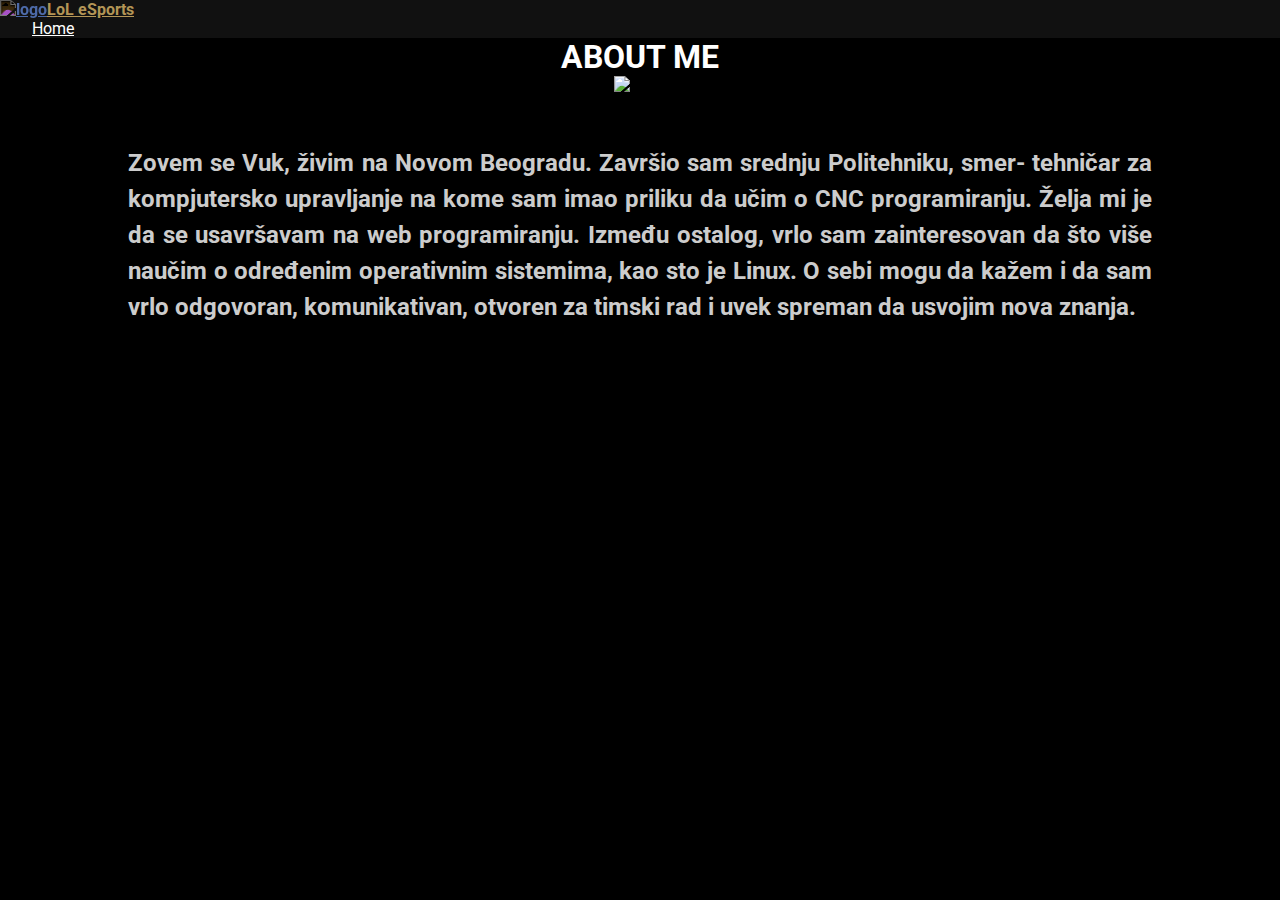
==== author.html @ 24bab16d "#5" ====
<!DOCTYPE html>
<html class="pozadina">
<head>
	<title>League Of Legends eSports</title>
	<meta charset="utf-8"/>
	<meta http-equiv="X-UA-Compatible" content="IE=edge">
	<meta charset="utf-8">
	<meta name="description" content="Welcome to League Of Legends eSports.">
	<meta name="keywords" content="metro,exodus,characters,weapons,artyom,system requirements">
	<meta name="author" content="Vuk Lekic 351/17"/>
	<meta name="viewport" content="width=device-width, initial-scale=1">
	<link rel="shortcut icon" href="assets/images/icon.ico" type="image/ico" sizes="128x128">
	<link rel="stylesheet" href="https://cdn.jsdelivr.net/npm/bulma@0.8.0/css/bulma.min.css">
	<link href="assets/css/style.css" rel="stylesheet" type="text/css"/>
	<link rel="stylesheet" href="https://cdn.jsdelivr.net/bxslider/4.2.12/jquery.bxslider.css">
	<link href='http://fonts.googleapis.com/css?family=Roboto' rel='stylesheet' type='text/css'>
  <script defer src="https://use.fontawesome.com/releases/v5.3.1/js/all.js"></script>
	<script src="https://ajax.googleapis.com/ajax/libs/jquery/3.3.1/jquery.min.js"></script>
	<script src='http://ajax.googleapis.com/ajax/libs/jqueryui/1.8.5/jquery-ui.min.js'></script>
</head>
<body>
  <nav class="navbar has-background" role="navigation" aria-label="main navigation">
    <div class="navbar-brand">
			<a class="navbar-item logoText" href="index.html">
        <img src="assets/images/logo.png" alt="logo" width="50" height="50">LoL eSports
      </a>

      <a role="button" class="navbar-burger" aria-label="menu" aria-expanded="false">
        <span aria-hidden="true"></span>
        <span aria-hidden="true"></span>
        <span aria-hidden="true"></span>
      </a>
    </div>
    <div class="navbar-menu">
       <div class="navbar-end has-text-weight-medium is-uppercase">
         <!-- navbar items -->
         <a href="index.html" class="navbar-item is-size-6-desktop is-size-5-mobile is-size-5-tablet">
           <i class="fa fa-home"></i>
           Home
         </a>
    </div>
  </nav>
  <section class="hero is-fullheight">
  <div id="shpcart" class="hero-body">
		<h1 class="title">ABOUT ME</h1>
    <div class="container" id="author">
      <figure>
        <img src="assets/images/autorslika.jpg" width="300" alt="autor">
      </figure>
      <p class="text-autor">Zovem se Vuk, živim na Novom Beogradu. Završio sam srednju Politehniku, smer- tehničar za kompjutersko upravljanje na kome sam imao priliku da učim o CNC programiranju. Želja mi je da se usavršavam na web programiranju. Između ostalog, vrlo sam zainteresovan da što više naučim o određenim operativnim sistemima, kao sto je Linux. O sebi mogu da kažem i da sam vrlo odgovoran, komunikativan, otvoren za timski rad i uvek spreman da usvojim nova znanja.</p>
    </div>
  </div>
</section>
<script src="assets/js/jquery.js"></script>
  </body>
</html>
---- assets/css/style.css ----
*, *:before, *:after {
    box-sizing: inherit;
}
* {
  margin: 0;
  padding: 0;
}
html {
    height: 100%;
    box-sizing: border-box;
    font-family: 'Roboto', sans-serif;
}
p{
    display: block;
    margin-block-start: 1em;
    margin-block-end: 1em;
    margin-inline-start: 0px;
    margin-inline-end: 0px;
    font-family: 'Roboto', sans-serif;
    font-weight: 200;
    line-height: 36px;
    color: #cccccc;
}
html {
  --scrollbarBG: #fff;
  --thumbBG: #b39556;
}
body::-webkit-scrollbar {
  width: 7px;
}
body {
  scrollbar-width: thin;
  scrollbar-color: var(--thumbBG) var(--scrollbarBG);
}
body::-webkit-scrollbar-track {
  background: var(--scrollbarBG);
}
body::-webkit-scrollbar-thumb {
  background-color: var(--thumbBG) ;
  border-radius: 6px;
}

.aktivan{
  color: #b39556!important;
}

#carousel .item img{
    display: block;
    width: 100%;
    height: auto;
}
#carousel .owl-dots{
  display:  none;
}
#owl-demo .item{
  background: #42bdc2;
  padding: 30px 0px;
  margin: 10px;
  color: #FFF;
  -webkit-border-radius: 3px;
  -moz-border-radius: 3px;
  border-radius: 3px;
  text-align: center;
}
#tgLige a:active,#tgLige a:focus {
  color: #b39556;
}

.poravnaj{
  margin-top: 100px;
}
.poravnaj:last-child{
  margin-top: 45px;
}
.svg-inline--fa{
  margin: 0 1rem;
  vertical-align: -0.4rem
}

.navbar-end .svg-inline--fa.fa-w-18{
  margin: 0 0.3rem;
}

.navbar-start{
  margin-left: 3rem;
}

.navbar-end{
  margin-right: 3rem;
}

/* slajder */

.bx-wrapper{
  border: 0px solid #fff!important;
  margin-bottom: 0px!important;
}

.slider > div span {
    display: block;
    background: rgba(0,0,0,.5);
    position: absolute;
    bottom: 0;
    color: #fff;
    text-align: center;
    padding: 0;
    width: 100%;
}

#carousel h2{
  margin-bottom: 5px;
}

.bx-wrapper .bx-pager, .bx-wrapper .bx-controls-auto {
  bottom: 40px!important;
}

.bx-wrapper .bx-pager.bx-default-pager a:hover, .bx-wrapper .bx-pager.bx-default-pager a.active, .bx-wrapper .bx-pager.bx-default-pager a:focus {
  background: #fff!important;
}


/* promo */

#promo{
  background-color: #242424;
  text-align: center;
  text-transform: uppercase;
  position: relative;
  height: 40vh;
}
#promo h1{
  font-size: 48px;
  font-family: Quadrata;
  font-weight: 600;
  color: #FFF;
}

#promoImg1 img{
  position: absolute;
  width: 35%;
  left: 0px;
  bottom: 0px;
}
#promoImg2 img{
 position: absolute;
  width: 21%;
  right: 150px;
  bottom: 20px;
}
#promoImg1, #promoImg2{
  opacity: 0.5
}

#promo .column:nth-child(2){
  margin-top: 100px;
}

/* button */
.btn{
  width: 10rem;
  height: 5vh;
  color: #cdfafa;
  border-radius: 10px;
  font-weight: bold;
  cursor: pointer;
  text-transform: uppercase;
  text-align: center;
  padding: 15px 0px;
}
.btn-content{
    line-height: 1;
    border: 2px solid turquoise;
    position: relative;
    z-index: 1;
    box-shadow: 0 0 25px rgba(0,0,0,.11);
    background: url('/assets/images/button.png')no-repeat;
    background-size: cover;
    background-color: #000;
}
.btn:hover{
	border: 1px solid turquoise;
  transition: .5s ease;
  -webkit-transform: translate(0%, -5%);
  color: turquoise;
}

#nsltr{
  background-color: #242424;
}

#footer.level:not(:last-child){
  margin-bottom: 0rem!important;
}
#footer{

  border-top: 2px solid #edc60f;
}
/* #footer .columns {
    margin-left: 0;
    margin-right: 0;
    margin-top: 0;
} */
/* #footer .columns:last-child {
    margin-bottom: 0;
} */
#footer a{
  color: #fff;
}
#footer a:hover{
  color: #b39556;
}
.footer {
    padding: 1rem 1.5rem;
}
#footer p{
  margin-block-start: 0em;
}
/* .cpy{
  text-align: center;
  margin-block-start: 0em;
  margin-block-end: 0em;
  float: right;
} */
/* *************************** TEAMS.HTML ***************************** */
#kategorijeLige{
  /* text-align: center; */
  color: #fff;
  position: relative;
  top: 40vh;
  display: flex;
}
#kategorijeLige a{
  color: #fff;
  font-size: 16px;
  font-weight: 700;
}
#kategorijeLige ul li{
  margin-bottom: 10px;
}

#navigacijaTimova{
  display: block;
  margin: auto;
  position: relative;
  top: 12vh;
}
#navigacijaTimova ul a:hover{
  color: #e4ca93;
}
#navigacijaTimova ul li:first-child{
  display: none;
}
#prikazTimova h2, #prikazTimova h3{
  color: #babbb8;
  text-transform: uppercase;
}
#prikazTimova h3{
  font-family: Helvetica, Arial, sans-serif;
  margin: 0;
  font-style: italic;
  font-weight: 200;
  letter-spacing: 0.05em;
  font-size: 28px;
}
#prikazTimova h2{
  font-family: Helvetica, Arial, sans-serif;
  margin: 0 0 30px 0;
  letter-spacing: 0.025em;
  font-weight: 500;
  font-size: 48px;
}
#prikazTimova h5{
  font-family: Helvetica, Arial, sans-serif;
  font-style: oblique;
  font-weight: 500;
  line-height: 30px;
  margin: 0 0 30px 0;
  letter-spacing: 0.13em;
  font-size: 16px;

}
#navigacijaTimova a:link{
  display: block;
  text-align: center;
}
#navigacijaTimova a{
  color: #fff;
  background: transparent;
  text-transform: uppercase;
  font-size: 18px;
}
#navigacijaTimova .aktivan{
    font-size: 24px;
}
#navigacijaTimova ul li{
  margin-bottom: 10px;
}

#timovi article{
  display: flex;
  align-items: center;
  justify-content: center;
  font-weight: bold;
  width: 100%;
  height: 90vh;
}

.sideNav{
  position: fixed;
  background: transparent;
}
.pozadina{
  background-image: url('/assets/images/parallax-back.png'), url('/assets/images/parallax-deep.png');
  background-position: left top, center top;
  background-repeat: no-repeat;
  background-size: cover;
  background-attachment: fixed;
  background-color: #000;
}
.pozadinaHeader1{
  background-image: url('/assets/images/header-bg.png') ;
  background-position: left top, center top;
  background-repeat: no-repeat;
  background-size: contain;
}
.pozadina2{
  background-image: url('/assets/images/header-bg.png'), url('/assets/images/parallax-back.png'), url('/assets/images/parallax-deep.png');
  background-position: left top, center top;
  background-repeat: no-repeat;
  background-size: cover;
  background-attachment: fixed;
  background-color: #000;
}
.team-logo{
  left: 0;
  bottom: 0;
  top: 0;
  margin: auto;
  position: absolute;
  /* width: 500px; */
  width: 40%;
}
.team-info{
  color: #fff;
  float: right;
  width: 46%;
  margin-right: 50px;
}


/* boja naslova timova */
#white{color: #fff!important;}#yellow{color: #fec524!important;}#blue{color: #2583b1!important;}#green{color: #1b7b4a!important;}#darkYellow{color: #696500!important;}
#lightBlue{color: #00b2aa!important;}#redWhite{color: #d21723!important;}#blueWhite{color: #0a1e3c!important;}#snowBlue{color: #6b98c5!important;}#ligtHighBlue{color: #0080ff!important;}
#orange{color: #ff5900!important;}#gold{color: #deb95d!important;}#redOrange{color: #e84100!important;}#redMisf{color: #ab142b!important;}#dirtYellow{color: #aa8b2f!important;}

/* /boja naslova timova */

#timovi article:nth-child(even) .team .team-info{
  margin-left: 50px;
  float: left;
  width: 46%;
}
#timovi article:nth-child(even) .team .team-logo{
  left: auto;
  right: 0;
}
#timovi article:first-child{
  height: 80vh;
  margin-bottom: 10vh;
}
.team-info > p {
    margin: 0 0 30px 0;
}

#tgLige {
  padding: 0 30px;
  position: relative;
  bottom: 55px;
}
.tgBtn{
  height: 150px;
  background-image: url('/assets/images/button.png');
  background-color: black;
  color: #fff;
  cursor: pointer;
  position: relative;
  top: -85px;
  font-size: 24px;
  border-radius: 20px;
  border: 1px solid turquoise;
  width: 17px;
  padding: 0px;
}
.selected {
    color: #b39556;
  }
.kategorijeLigeImena{
  display: none;
}

#login, #register{
  top: 0;
  margin: 0 10px;
}
#login .dropdown-menu, #register .dropdown-menu{
   /* margin-left: -25rem; */
   margin-left: -14.5rem;margin-left: -10rem;
}
#register .dropdown-menu{
   margin-left: -10rem;
}
.bx-controls-direction a{
  z-index: 1!important;
}
#myBtnScroll{
  position: fixed;
  bottom: 20px;
  right: 10px;
  z-index: 4;
  font-size: 18px;
  border: none;
  outline: none;
  cursor: pointer;
  padding: 25px;
  background-color: transparent;
  height: 46px;
  background-image: url('/assets/images/btnscroll.png');
  background-position-y: center;
  background-repeat: no-repeat;
  background-size: contain;
}

/* shop.html */
.addToCart{
  display: inline-flex;
}
.subtitle.is-4{
  font-size: 0.5rem;
}
.title.is-4{
  padding-left: 16px;
}
.fa-car{
  cursor: help;
}
.chBox{
  width: 2rem;
  display: inline-block;
  cursor: pointer;
  font-size: 16px;
  -webkit-user-select: none;
  -moz-user-select: none;
  -ms-user-select: none;
  user-select: none;
  color: #000;
}

.text {
  position: absolute;
  top: 0;
  left: 0;
  height: 25px;
  width: 25px;
  background-color: #eee;
  text-align: center;
  padding: 2px 0 0 0;
}
.chBox input:checked ~ .text {
  background-color: #b39556;
  color: #fff;
  font-weight: bold;
}
.card2 .title.is-4{
  padding-left: 0px;
}
#typeProducts a:active,#typeProducts a:focus {
  color: #b39556;
}
.card2{
  display: inline-block;
  width: 22em;
  background-color: #ebeef8;
  flex-direction: column;
  align-items: center;
  justify-content: center;
  box-shadow: inset 0 0 7px #000000;
  cursor: context-menu;
}
.card2 p{
  margin-block-start: 0em;
}
.card2 .content{
  text-align: center;
}
.profile-img{
  position: relative;
  top: 40px;
  width: 12rem;
  height: 12rem;
  object-fit: cover;
  border-radius: 50%;
  margin-top: -11rem;
  z-index: 999;
  border: 1rem solid #ebeef8;
  background-color: black;
}
.job-title{
    font-size: 1.5rem;
    color: #dcb65a;
    font-weight: 300;
    text-transform: uppercase;
}
.team-social{
    width: 100%;
    list-style: none;
    display: flex;
    justify-content: space-evenly;
    padding: 0.2rem 0;
    margin-top: 1.5rem;
    border-top: 1px solid rgba(0,0,0,.1);
}
.team-social svg{
  width: 1em;
  margin: 5px;
}
.svg-inline--fa.fa-w-16, .svg-inline--fa.fa-w-14, .svg-inline--fa.fa-w-18{
  width: 2em;
  height: 3vh;
  border-radius: 5px;
}
.fa-twitter{
  background-color: #55acee;
  color: #ebeef8;
}
.fa-instagram{
  background-color: #d33a72;
  color: #ebeef8;
}
.fa-youtube{
  background-color: #ebeef8;
  color: #d33e74;
}
nav .fa-youtube{
  background-color: #111111;
}
.fa-twitter:hover,.fa-instagram:hover, .fa-youtube:hover{
  color: darkslateblue;
}
aside{
  text-align: center;
}
.sortiranje{
  width: 26%;
  height: fit-content;
  position: absolute;
  left: 47%;
  }
}
.svg-inline--fa.fa-w-18{
  height: 155vh!important;
}
.table{
  background-color: mintcream;
  width: 100%;
}
.input-group{
  display: flex;
  max-width: 170px;
  margin: auto;
}
.btn-x{
  color: red;
  padding: 0;
  font-size: 30px;
}
.btn-x:hover{
  border: none;
  color: #b39556;
}
.product-item{
  width: 10%
}
.tableText{
  width: 50px;
  margin: auto;
  border-radius: 30px;
  text-align: center;
  font-size: 24px;
  font-weight: bold;
}
.table td, .table tr th{
  border-right: 1px solid #000;
}
.table th{
  text-align: center!important;
}
.table tbody tr td{
  text-align: center;
  vertical-align: middle;
}
.table .button{
  width: 50px;
  padding: 0;
}
.table h2{
  font-size: 16px;
  font-weight: bold;
}
.table{
  font-size: 24px;
  font-weight: bold;
  text-transform: uppercase;
}
#shpcart{
  display: block;
}
#shpcart h1{
  text-align: center;
  color: #fff;
  text-transform: uppercase;
}
.count{
  z-index: 999!important;
  color: #000;
  font-weight: bold;
  font-size: 13px;
  line-height: normal;
}
.countWrap{
  position: relative;
  top: -5px;
  right: 25px;
  width: 15px;
  text-align: center;
  margin: auto;
}
/* meadia query */
.icon-success{
  border: 2px solid green!important;
}
.fa-envelope{
	color: grey;
}
.icon-danger{
  border: 2px solid red!important;
}
.logoText{
  color: #000;
  font-weight: bold;
}
.logoText img{
  filter: invert(100%);
}
.has-background{
  background-color: #111111;
}
#newsletterIn2 h3, #newsletterIn2 h4{
  color: #fff;
}
#author figure{
  text-align: center;
}
#author p{
  width: 80%;
  text-align: center;
  margin: auto;
  margin-top: 50px;
  font-weight: bold;
  font-size: 24px;
  text-align: justify;
}
.navbar-item, .navbar-link {
  color: #fff;
}
.navbar-link.is-active, .navbar-link:focus, .navbar-link:focus-within, .navbar-link:hover, a.navbar-item.is-active, a.navbar-item:focus, a.navbar-item:focus-within, a.navbar-item:hover {
    background-color: #111111;
    color: #b39556;
}
@media only screen and (max-width: 1000px) {
  #promoImg2 img{
   position: absolute;
    width: 21%;
    right: 50px;
    bottom: 20px;
  }
}

@media only screen and (max-width: 600px) {
  #promoImg2 img{
   position: absolute;
    width: 21%;
    right: 50px;
    bottom: 20px;
  }
}
@media screen and (min-width: 1000px){
  #timovi article{
     margin-bottom: 30vh!important;
  }
}
@media screen and (max-width: 850px){
  .breadcrumb ul{
    flex-wrap: nowrap;
    margin-left: 18px;
  }
  #footer.level .is-mobile{
      display: block!important;
  }
}
.level.is-mobile .level-item:not(:last-child){
  margin-top: 20px;
  margin-bottom: 20px;
}
  #timovi article{
     margin-bottom: 30vh!important;
  }
  #timovi article:first-child{
     margin-bottom: 15vh!important;
  }
}
@media screen and (max-width: 700px){
  #timovi{
    padding-left: 100px;
  }
  #timovi article{
     margin-bottom: 40vh!important;
  }
  #timovi article:first-child{
     margin-bottom: 20vh!important;
  }
}
@media screen and (max-width: 699px){
  .card2{
    margin-bottom: 20px;
  }
}

@media screen and (min-width: 700px){
  .modal-content{
      width: 70%!important;
      padding: 80px 0 0 0;
  }
  .card-content {
     box-shadow: inset 4px -5px 67px -19px rgba(0,0,0,0.66);
  }
  .card2{
    margin: 2rem;
  }
  @keyframes fadeIn{
    from{
      opacity: 0;
    }
    to{
      opacity: 1;
    }
}
    .card2:nth-child(1){
      animation: fadeIn .5s .5s backwards;
    }
    .card2:nth-child(2){
      animation: fadeIn .5s .7s backwards;
    }
    .card2:nth-child(3){
      animation: fadeIn .5s .9s backwards;
    }
    .card2:nth-child(4){
      animation: fadeIn .5s 1.1s backwards;
    }
    .card2:nth-child(5){
      animation: fadeIn .5s 1.3s backwards;
    }
    .card2:nth-child(6){
      animation: fadeIn .5s 1.5s backwards;
    }
}

#search{
  width: 0px;
  box-sizing: border-box;
  border: none;
  border-radius: 25px;
  font-size: 16px;
  background-color: transparent;
  background-image: url('/assets/images/searchicon.png');
  background-position: 10px 8px;
  background-repeat: no-repeat;
  padding: 12px 10px 12px 40px;
  -webkit-transition: width 0.4s ease-in-out;
  transition: width 0.4s ease-in-out;
  background-size: 30px;
  text-align: center;
}

#search:focus {
  width: 160px;
  padding: 12px 20px 12px 40px;
  color: #b39556;
  font-weight: bold;
  border-bottom: 4px solid #b39556;
}
@media screen and (min-width: 1220px){
  .card-wrapper{
    flex-direction: row;
    flex-wrap: wrap;
    justify-content: flex-start;
    align-items: center;
  }
}

@media screen and (max-width: 1140px){
  .navbar-start{
    margin-left: 0rem;
  }
  .last-item{
    padding: .5rem 0rem;
  }
  .navbar-end{
    margin-right: 0rem;
  }
}
@media screen and (max-width: 550px){
  #timovi article{
    margin-bottom: 70vh !important;
  }
}
@media screen and (max-width: 770px){
  #timovi article:first-child{
     margin-bottom: 10vh;
     top: -15vh;
  }
  #kategorijeLige{
    top: 10vh;
  }
  .sideNav{
    position: relative;
    top: -43vh;
    left: 15rem;
  }
  .subnavTeam{
    display: none!important;
  }
  #products{
    text-align: center;
  }
  #search:focus{
    width: 80%;
  }
}
@media screen and (max-width: 1510px){
  .card2{
    margin-top: 5rem;
  }
}
@media screen and (min-width: 769px){
  .is-size-5-tablet {
    padding-left: 2rem!important;
 }
 #products, #moreProducts{
   text-align: center;
 }
 #search:focus{
   width: 80%;
 }
}
@media screen and (max-width: 360px){
  .countWrap{
    top: -41px!important;
    right: -3px!important;
    width: 20px;
  }
  .svg-inline--fa{
    margin: 0 0.7rem;
  }
  .title.is-4{
    font-size: 1.2rem;
  }
  .borderImg{
    max-width: 317px!important;
  }
  #promoImg1 img{
    left: -29px;
  }
  #promoImg2 img{
    right: 18px;
  }
  .btn{
    height: 7vh;
  }
  #promo .column:nth-child(2){
    margin-top: 0px;
  }
  .svg-inline--fa.fa-w-18{
    height: 4vh;
  }
  .svg-inline--fa{
    vertical-align: 0rem;
  }
  .columns{
    margin-right: 0rem!important;
  }
  .team-info{
    margin-right: 0px;
    float: none;
    width: 338px!important;
  }
  #timovi{
    padding-left: 0px;
    width: 100%;
  }
  #prikazTimova h2{
    font-size: 24px
  }
  #prikazTimova h3{
    font-size: 16px;
  }
  #prikazTimova h5{
    margin: 0 70px 30px 0;
  }
  .team-info > p{
    margin: 0px;
    text-align: justify;
    position: relative;
    line-height: 20px!important;
    position: relative;
    left: 5px;
  }
  .team-logo{
    position:  sticky;
  }
  .team{
    margin: auto;
    margin-left: 15px;
  }
  #timovi article:nth-child(even) .team .team-info{
    margin-left: 3px;
  }
  .team-logo{
    margin-top: 0rem!important;
  }
  .section{
    padding: 3rem 0rem;
  }
  #kategorijeLige{
    left: 10px;
  }
  #timovi article:first-child{
    top: -10vh;
  }
  .navigacijaTimovaIgraca{
    right: 8rem;
  }
  .card2{
    width: inherit;
    margin: 0 10px 20px 20px;
  }
  #shopSubMenu{
    position: relative;
    width: 100%;
    margin-left: 11px;
  }
  #shopSubMenu.sideNav{
    position: inherit;
    top: 0;
    left: 0;
  }
  #shopSubMenu #navigacijaTimova{
    position: inherit;
  }
}
@media screen and (max-width: 1023px){
  .countWrap {
    position: relative;
    right: -3px;
    top: -37px;
  }
  .count{
    z-index: 999!important;
    color: #000;
    font-weight: bold;
    font-size: 14px;
  }
  .navbar-menu{
    background-color: #111;
  }
  .navbar-start{
    display: none;
  }
  .navbar-menu.is-active{
    text-align: center;
  }
  .submenu{
    display: none;
  }
  .team-logo{
    position: relative;
    display: flex;
    margin-top: 5rem;
  }
  .team-info{
    margin-right: 0px;
    float: none;
    margin: auto;
    width: 85%;
  }
  #timovi article{
     margin-bottom: 20vh;
  }
  #timovi article:first-child{
     margin-bottom: 10vh;
  }
  #timovi article:nth-child(even) .team .team-info{
    float: none;
    width: 85%;
  }
}

aside p {
  color: #fff!important;
}
#productSort{
  border-radius: 20px;
  font-weight: bold;
  height: 3vh;
}
#typeProducts a{
  color: #fff;
  font-weight: bold;
}
#typeProducts a:hover{
  color: #b39556;
}
#totalCost{
  width: 100%;
  margin-top: 50px;
  color: #fff;
  text-align: right;
}
#totalCost .title{
  display: inline-flex;
  color: #fff;
}
#subtotal{
  font-size: 24px;
  margin-left: 10px;
}
#removeAll{
  text-align: right;
}
#proceedAll{
  text-align: center;
  text-transform: uppercase;
}
time{
  font-size: 16px;
  font-weight: bold;
}
.priceOutputRange{
  width: 130px;
  margin: auto;
}
.level.is-mobile .level-item:not(:last-child){
  margin-right: 0rem;
}
#chBoxProducts{
  margin: 20px 0;
}

/* ************************ INPUT STYLE ************************** */
input[type=range] {
  -webkit-appearance: none;
  margin: 5.85px 0;
}
input[type=range]:focus {
  outline: none;
}
input[type=range]::-webkit-slider-runnable-track {
  width: 100%;
  height: 11.3px;
  cursor: pointer;
  box-shadow: 0.9px 0.9px 1.7px #002200, 0px 0px 0.9px #003c00;
  background: #fff;
  border-radius: 1px;
  border: 1.1px solid #b39556;
}
input[type=range]::-webkit-slider-thumb {
  box-shadow: 1px 1px 3.7px #f58c64, 0px 0px 2.6px #f58c64;
  border: 2.5px solid #fe5f22;
  height: 23px;
  width: 23px;
  border-radius: 12px;
  background: #b39556;
  cursor: pointer;
  -webkit-appearance: none;
  margin-top: -6.95px;
}
input[type=range]:focus::-webkit-slider-runnable-track { //boja
  background: #fff;
}
input[type=range]::-moz-range-track {
  width: 100%;
  height: 11.3px;
  cursor: pointer;
  box-shadow: 0.9px 0.9px 1.7px #002200, 0px 0px 0.9px #003c00;
  background: #b39556;
  border-radius: 1px;
  border: 1.1px solid #18d501;
}
input[type=range]::-moz-range-thumb {
  box-shadow: 2.6px 2.6px 3.7px #00aa00, 0px 0px 2.6px #00c300;
  border: 2.5px solid #83e584;
  height: 23px;
  width: 23px;
  border-radius: 12px;
  background: #b39556;
  cursor: pointer;
}
input[type=range]::-ms-track {
  width: 100%;
  height: 11.3px;
  cursor: pointer;
  background: transparent;
  border-color: transparent;
  color: transparent;
}
input[type=range]::-ms-fill-lower {
  background: #b39556;
  border: 1.1px solid #18d501;
  border-radius: 2px;
  box-shadow: 0.9px 0.9px 1.7px #002200, 0px 0px 0.9px #003c00;
}
input[type=range]::-ms-fill-upper {
  background: #b39556;
  border: 1.1px solid #18d501;
  border-radius: 2px;
  box-shadow: 0.9px 0.9px 1.7px #002200, 0px 0px 0.9px #003c00;
}
input[type=range]::-ms-thumb {
  box-shadow: 2.6px 2.6px 3.7px #00aa00, 0px 0px 2.6px #00c300;
  border: 2.5px solid #83e584;
  height: 23px;
  width: 23px;
  border-radius: 12px;
  background: #b39556;
  cursor: pointer;
  height: 11.3px;
}
input[type=range]:focus::-ms-fill-lower {
  background: #b39556;
}
input[type=range]:focus::-ms-fill-upper {
  background: #b39556;
}
#moreProducts{
  display: none;
}
#productWrap.is-10{
  text-align: center;
  align-self: center;
}
.imgPayment{
  width: 150px;
  height: 100px;
  display: block;
  margin: auto;
  margin-top: 3rem;
}
.alertify-notifier.ajs-right .ajs-message.ajs-visible{
  border: 2px solid #b39556;
  font-weight: bold;
  background-image: url('/assets/images/parallax-back.png');
  background-position: left top, center top;
  background-repeat: no-repeat;
  background-size: cover;
  background-color: #000;
  color: burlywood;
}
.borderImg{
  border: 0px solid transparent;
  position: absolute;
  left: -6px;
  max-width: 363px;
  background-size: inherit;
}
.borderImgWrap{
  position: relative;
  top: -26px;
}
.card2{
  position: relative;
  margin-top: 5rem;
}
.moreless-button{
  margin-top: 5rem
}
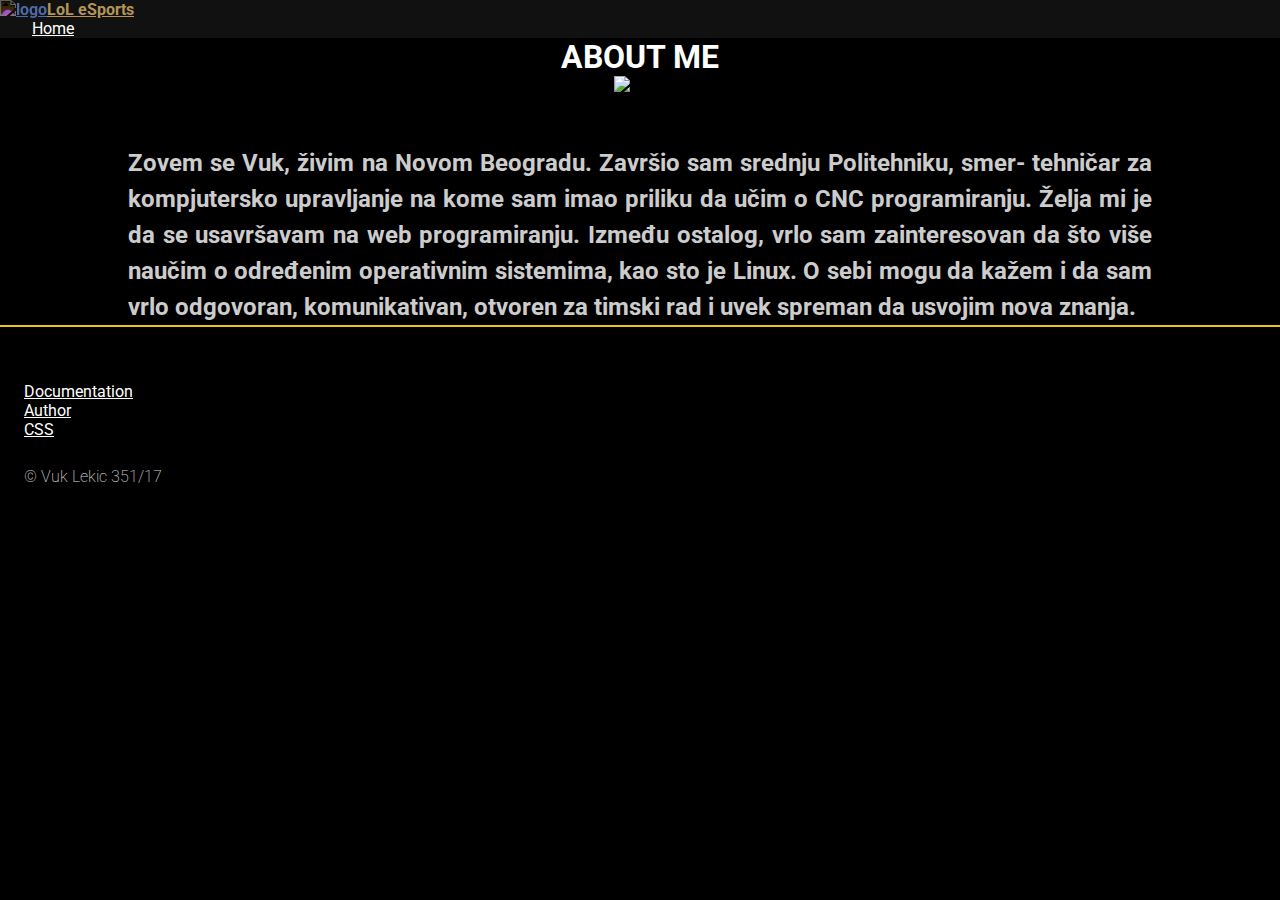
==== commit 16737e7f: "#5" ====
--- a/author.html
+++ b/author.html
@@ -51,6 +51,43 @@
     </div>
   </div>
 </section>
+<footer id="footer"class="footer hero is-black level is-mobile">
+	<div class="level is-mobile">
+		<div class="level-left">
+		 <div class="level-item">
+			<img src="assets/images/logo2.png" alt="">
+		 </div>
+		</div>
+		<div class="level-item">
+		 <div>
+			 <nav class="breadcrumb" aria-label="breadcrumbs">
+				<ul>
+				 <li>
+					<a href="dokumentacija.pdf" target="_blank"><span class="icon is-small"><i class="fas fa-book" aria-hidden="true"></i></span>
+					 <span>Documentation</span>
+					</a>
+				 </li>
+				 <li>
+					<a href="author.html" target="_blank"><span class="icon is-small"><i class="fas fa-user" aria-hidden="true"></i></span>
+					 <span>Author</span>
+					</a>
+				 </li>
+				 <li class="#">
+					<a href="assets/css/style.css" target="_blank"><span class="icon is-small"><i class="fa fa-file" aria-hidden="true"></i></span>
+					 <span>CSS</span>
+					</a>
+				 </li>
+				</ul>
+			 </nav>
+		 </div>
+		</div>
+		<div class="level-right">
+		 <div class="level-item">
+			<p class="subtitle is-5">© Vuk Lekic 351/17</p>
+		 </div>
+		</div>
+	</div>
+</footer>
 <script src="assets/js/jquery.js"></script>
   </body>
 </html>
--- a/assets/css/style.css
+++ b/assets/css/style.css
@@ -196,14 +196,6 @@
 
   border-top: 2px solid #edc60f;
 }
-/* #footer .columns {
-    margin-left: 0;
-    margin-right: 0;
-    margin-top: 0;
-} */
-/* #footer .columns:last-child {
-    margin-bottom: 0;
-} */
 #footer a{
   color: #fff;
 }
@@ -216,12 +208,6 @@
 #footer p{
   margin-block-start: 0em;
 }
-/* .cpy{
-  text-align: center;
-  margin-block-start: 0em;
-  margin-block-end: 0em;
-  float: right;
-} */
 /* *************************** TEAMS.HTML ***************************** */
 #kategorijeLige{
   /* text-align: center; */
